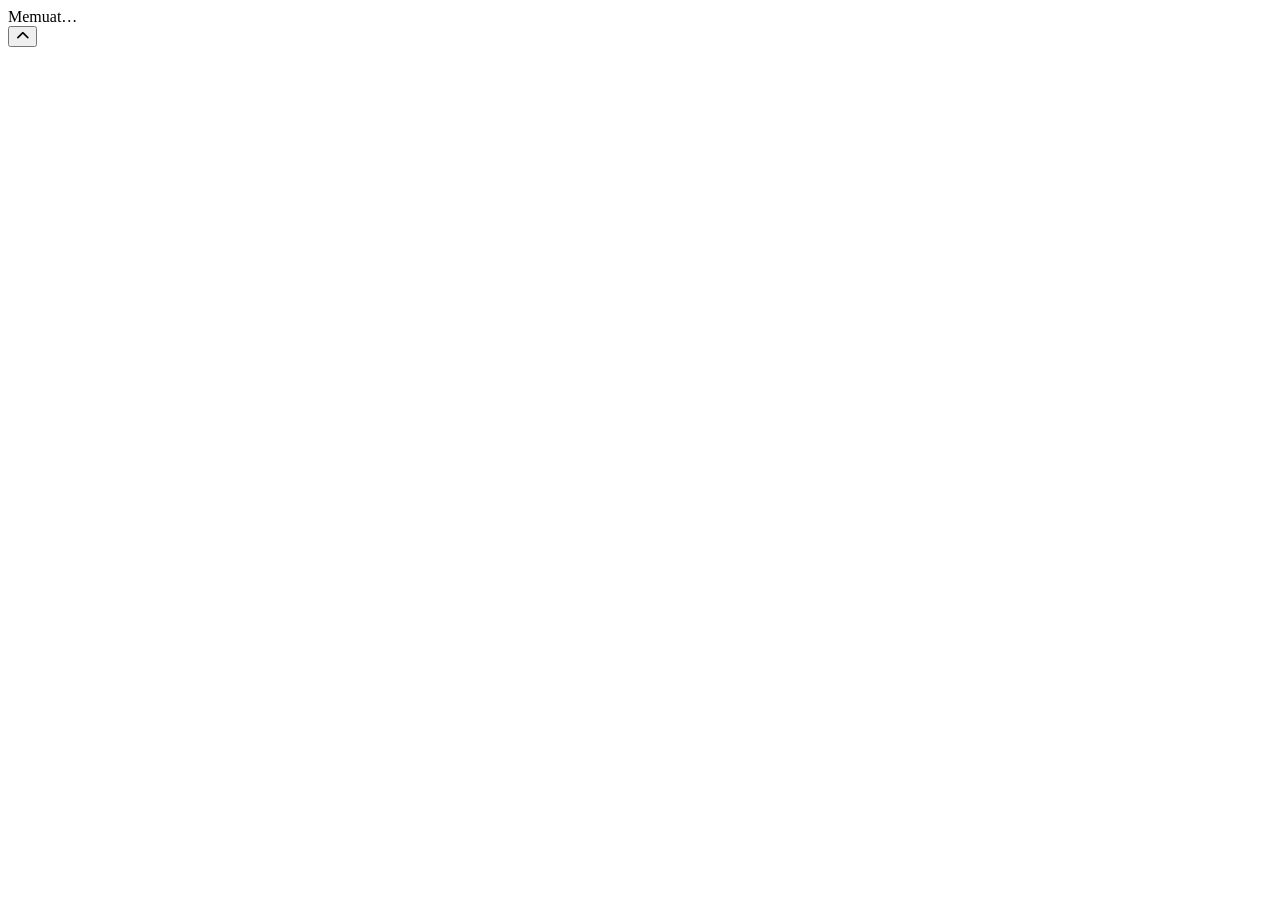
==== index.html @ eab0ff8e "Add files via upload" ====
<!DOCTYPE html>
<html lang="id">
<head>
<meta charset="UTF-8">
<meta name="viewport" content="width=device-width, initial-scale=1.0">
<title>STIKES Medika Seramoe Barat</title>
<meta name="description" content="Sekolah Tinggi Ilmu Kesehatan Medika Seramoe Barat, Aceh Barat.">
<link rel="preconnect" href="https://fonts.googleapis.com">
<link href="https://fonts.googleapis.com/css2?family=Cormorant+Garamond:ital,wght@0,500;0,600;1,500;1,600&family=Inter:wght@400;500;600&display=swap" rel="stylesheet">
<link rel="stylesheet" href="https://cdnjs.cloudflare.com/ajax/libs/font-awesome/6.5.1/css/all.min.css">
<link rel="stylesheet" href="./assets/css/style.css">
</head>
<body data-page="home" data-root="./">
<div id="site-header"></div>
<main id="app"><div class="loading">Memuat…</div></main>
<div id="site-footer"></div>
<button class="back-to-top" id="backToTop" aria-label="Kembali ke atas"><i class="fas fa-chevron-up"></i></button>
<script src="./assets/js/app.js"></script>
</body>
</html>
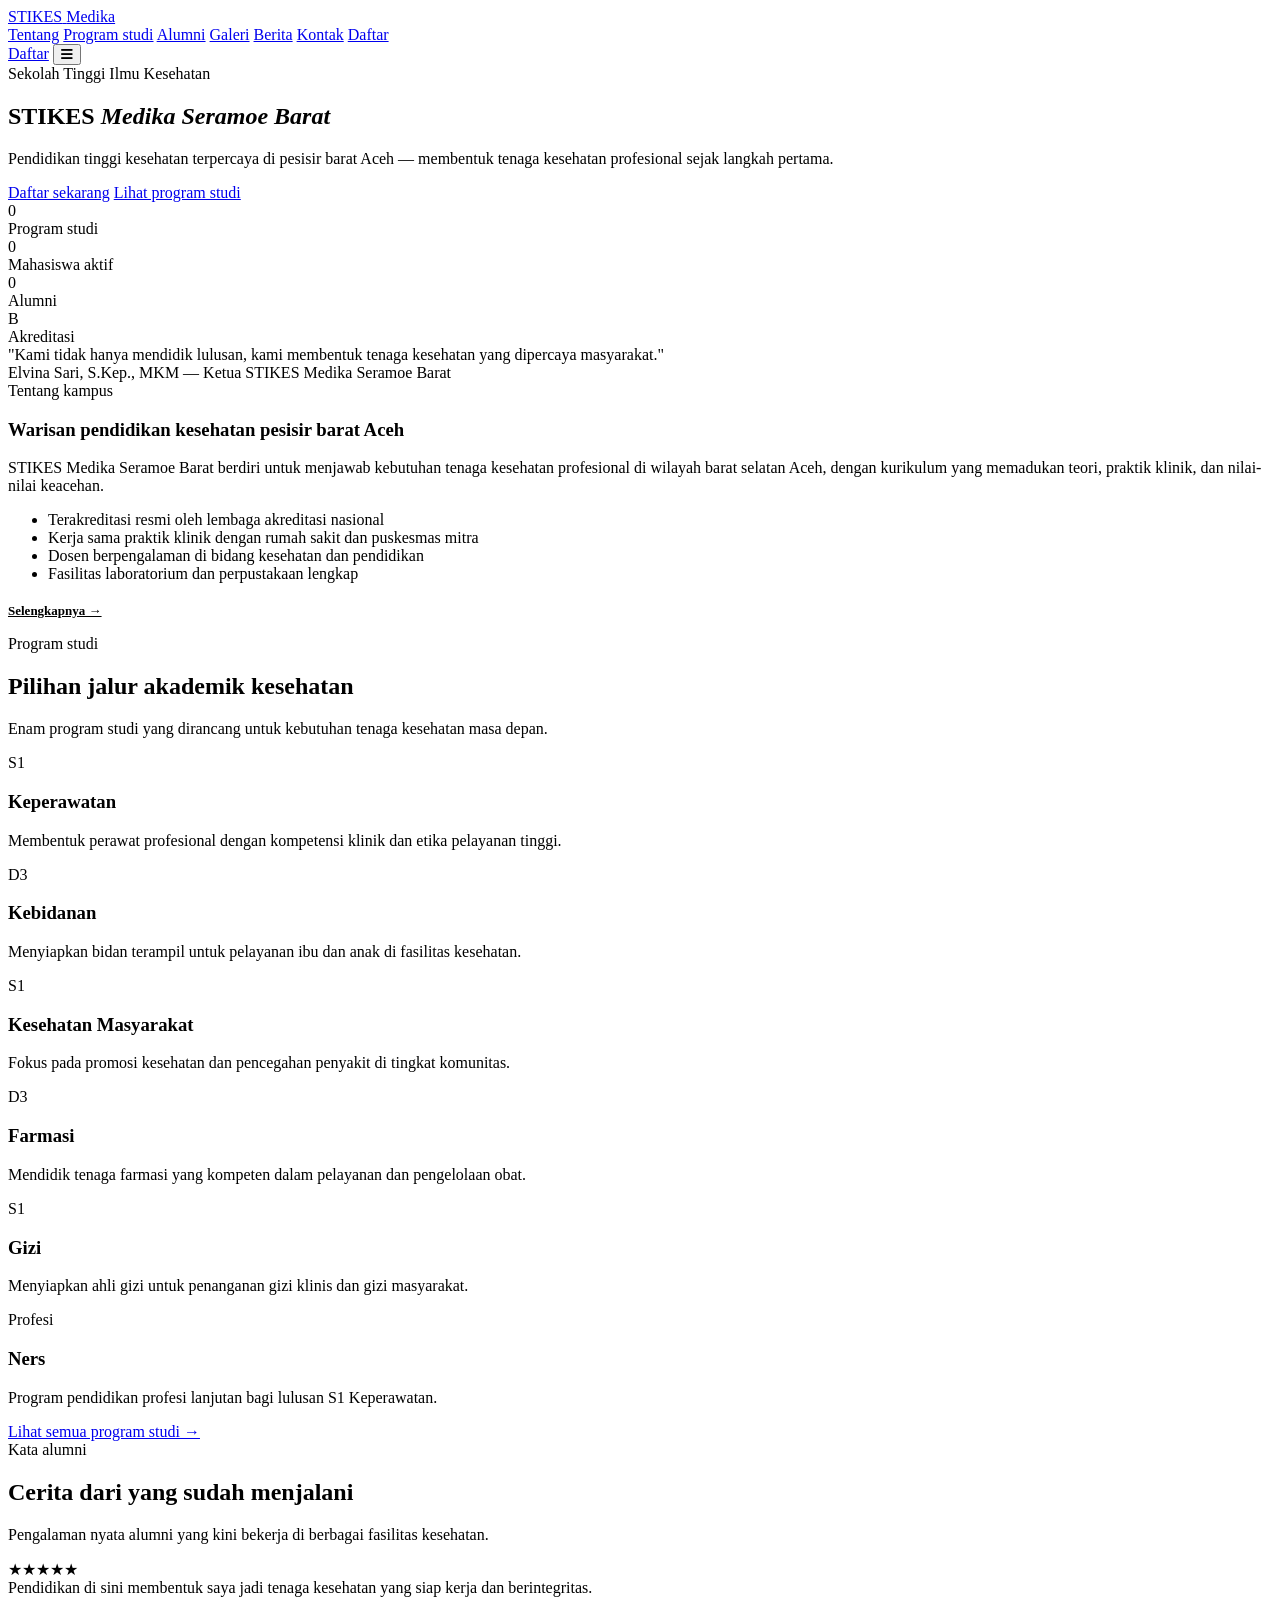
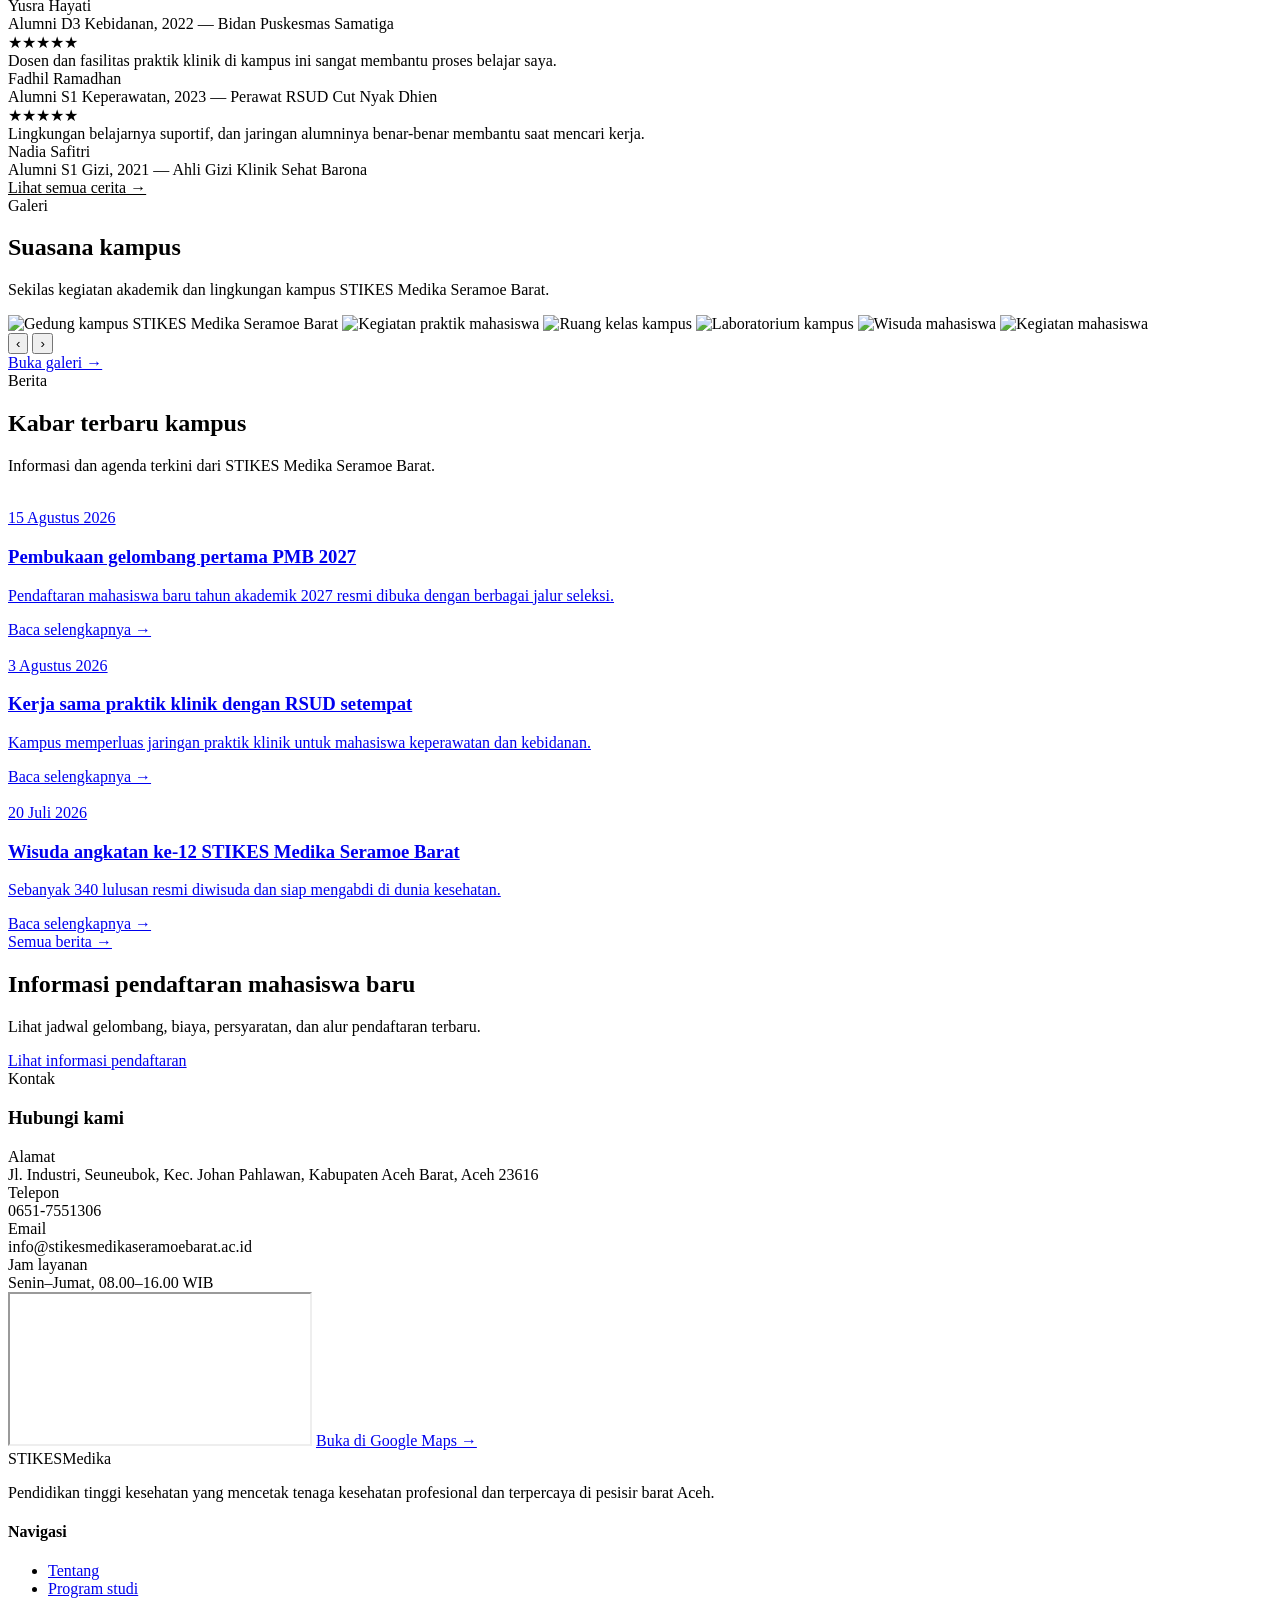
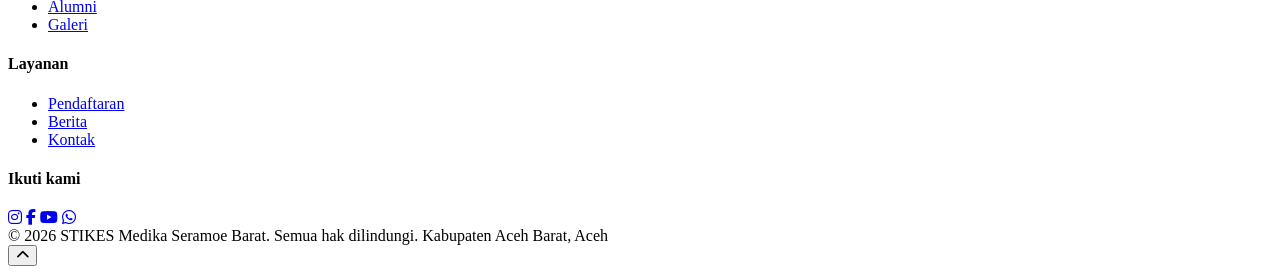
==== commit 955fd195: "Update index.html" ====
--- a/index.html
+++ b/index.html
@@ -8,13 +8,284 @@
 <link rel="preconnect" href="https://fonts.googleapis.com">
 <link href="https://fonts.googleapis.com/css2?family=Cormorant+Garamond:ital,wght@0,500;0,600;1,500;1,600&family=Inter:wght@400;500;600&display=swap" rel="stylesheet">
 <link rel="stylesheet" href="https://cdnjs.cloudflare.com/ajax/libs/font-awesome/6.5.1/css/all.min.css">
-<link rel="stylesheet" href="./assets/css/style.css">
+<link rel="stylesheet" href="assets/css/style.css">
 </head>
 <body data-page="home" data-root="./">
-<div id="site-header"></div>
-<main id="app"><div class="loading">Memuat…</div></main>
-<div id="site-footer"></div>
+
+<!--
+  BERANDA MANUAL
+  File ini ditulis tangan dan TIDAK dibaca dari admin / data/site.json.
+  Ubah teks langsung di sini. Halaman lain (/tentang, /prodi, /berita, /daftar, dst.)
+  tetap diatur lewat /admin/.
+-->
+
+<!-- ===== HEADER ===== -->
+<header class="site" id="siteHeader">
+  <!-- Bar atas: hapus blok ini jika tidak dipakai, atau isi href dengan tautan asli -->
+  <!--
+  <div class="topbar"><div class="wrap">
+    <a href="#" target="_blank" rel="noopener"><i class="fas fa-book"></i> Katalog online</a>
+    <a href="#" target="_blank" rel="noopener"><i class="fas fa-newspaper"></i> E-journal</a>
+    <a href="#" target="_blank" rel="noopener"><i class="fas fa-database"></i> Repository</a>
+    <a href="#" target="_blank" rel="noopener"><i class="fas fa-user-lock"></i> Area anggota</a>
+  </div></div>
+  -->
+  <nav class="main">
+    <a class="logo" href="./" aria-label="Beranda">
+      <span class="logo-top">STIKES</span>
+      <span class="logo-bottom">Medika</span>
+    </a>
+    <div class="nav-links" id="navLinks">
+      <a href="tentang/">Tentang</a>
+      <a href="prodi/">Program studi</a>
+      <a href="alumni/">Alumni</a>
+      <a href="galeri/">Galeri</a>
+      <a href="berita/">Berita</a>
+      <a href="kontak/">Kontak</a>
+      <a class="nav-cta-m" href="daftar/">Daftar</a>
+    </div>
+    <a class="nav-cta" href="daftar/">Daftar</a>
+    <button class="nav-toggle" id="navToggle" aria-label="Menu"><i class="fas fa-bars"></i></button>
+  </nav>
+</header>
+
+<main>
+
+<!-- ===== HERO ===== -->
+<section class="hero" style="--hero-img:url('https://assets.siakadcloud.com/uploads/stikesmsb/bgaplikasi/1839.jpg')">
+  <div class="hero-inner">
+    <div class="rule"></div>
+    <div class="eyebrow">Sekolah Tinggi Ilmu Kesehatan</div>
+    <h1>STIKES <em>Medika Seramoe Barat</em></h1>
+    <p>Pendidikan tinggi kesehatan terpercaya di pesisir barat Aceh — membentuk tenaga kesehatan profesional sejak langkah pertama.</p>
+    <div class="btn-row">
+      <a href="daftar/" class="btn-primary">Daftar sekarang</a>
+      <a href="prodi/" class="btn-secondary">Lihat program studi</a>
+    </div>
+  </div>
+</section>
+
+<!-- ===== STATISTIK (angka murni beranimasi lewat data-target) ===== -->
+<div class="stats">
+  <div class="stat"><div class="num" data-target="6">0</div><div class="label">Program studi</div></div>
+  <div class="stat"><div class="num" data-target="2100">0</div><div class="label">Mahasiswa aktif</div></div>
+  <div class="stat"><div class="num" data-target="3400">0</div><div class="label">Alumni</div></div>
+  <div class="stat"><div class="num">B</div><div class="label">Akreditasi</div></div>
+</div>
+
+<!-- ===== TENTANG ===== -->
+<section class="sec white">
+  <div class="wrap about-grid">
+    <div class="about-visual reveal">
+      <div class="quote">"Kami tidak hanya mendidik lulusan, kami membentuk tenaga kesehatan yang dipercaya masyarakat."</div>
+      <div class="who">Elvina Sari, S.Kep., MKM — Ketua STIKES Medika Seramoe Barat</div>
+    </div>
+    <div class="about-text reveal">
+      <div class="eyebrow">Tentang kampus</div>
+      <h3>Warisan pendidikan kesehatan pesisir barat Aceh</h3>
+      <p>STIKES Medika Seramoe Barat berdiri untuk menjawab kebutuhan tenaga kesehatan profesional di wilayah barat selatan Aceh, dengan kurikulum yang memadukan teori, praktik klinik, dan nilai-nilai keacehan.</p>
+      <ul class="about-list">
+        <li>Terakreditasi resmi oleh lembaga akreditasi nasional</li>
+        <li>Kerja sama praktik klinik dengan rumah sakit dan puskesmas mitra</li>
+        <li>Dosen berpengalaman di bidang kesehatan dan pendidikan</li>
+        <li>Fasilitas laboratorium dan perpustakaan lengkap</li>
+      </ul>
+      <p style="margin-top:18px"><a href="tentang/" style="color:var(--sky-deep);font-weight:600;font-size:13px">Selengkapnya →</a></p>
+    </div>
+  </div>
+</section>
+
+<!-- ===== PROGRAM STUDI ===== -->
+<section class="sec cream">
+  <div class="wrap">
+    <div class="section-head reveal">
+      <div class="eyebrow">Program studi</div>
+      <h2>Pilihan jalur akademik kesehatan</h2>
+      <p>Enam program studi yang dirancang untuk kebutuhan tenaga kesehatan masa depan.</p>
+    </div>
+    <div class="grid3">
+      <div class="prodi-card reveal"><div class="jenjang">S1</div><h3>Keperawatan</h3><p>Membentuk perawat profesional dengan kompetensi klinik dan etika pelayanan tinggi.</p></div>
+      <div class="prodi-card reveal"><div class="jenjang">D3</div><h3>Kebidanan</h3><p>Menyiapkan bidan terampil untuk pelayanan ibu dan anak di fasilitas kesehatan.</p></div>
+      <div class="prodi-card reveal"><div class="jenjang">S1</div><h3>Kesehatan Masyarakat</h3><p>Fokus pada promosi kesehatan dan pencegahan penyakit di tingkat komunitas.</p></div>
+      <div class="prodi-card reveal"><div class="jenjang">D3</div><h3>Farmasi</h3><p>Mendidik tenaga farmasi yang kompeten dalam pelayanan dan pengelolaan obat.</p></div>
+      <div class="prodi-card reveal"><div class="jenjang">S1</div><h3>Gizi</h3><p>Menyiapkan ahli gizi untuk penanganan gizi klinis dan gizi masyarakat.</p></div>
+      <div class="prodi-card reveal"><div class="jenjang">Profesi</div><h3>Ners</h3><p>Program pendidikan profesi lanjutan bagi lulusan S1 Keperawatan.</p></div>
+    </div>
+    <div class="more"><a href="prodi/">Lihat semua program studi →</a></div>
+  </div>
+</section>
+
+<!-- ===== ALUMNI ===== -->
+<section class="sec navy">
+  <div class="wrap">
+    <div class="section-head reveal">
+      <div class="eyebrow">Kata alumni</div>
+      <h2>Cerita dari yang sudah menjalani</h2>
+      <p>Pengalaman nyata alumni yang kini bekerja di berbagai fasilitas kesehatan.</p>
+    </div>
+    <div class="grid3">
+      <div class="testi-card reveal">
+        <div class="stars">★★★★★</div>
+        <div class="msg">Pendidikan di sini membentuk saya jadi tenaga kesehatan yang siap kerja dan berintegritas.</div>
+        <div class="name">Yusra Hayati</div>
+        <div class="role">Alumni D3 Kebidanan, 2022 — Bidan Puskesmas Samatiga</div>
+      </div>
+      <div class="testi-card reveal">
+        <div class="stars">★★★★★</div>
+        <div class="msg">Dosen dan fasilitas praktik klinik di kampus ini sangat membantu proses belajar saya.</div>
+        <div class="name">Fadhil Ramadhan</div>
+        <div class="role">Alumni S1 Keperawatan, 2023 — Perawat RSUD Cut Nyak Dhien</div>
+      </div>
+      <div class="testi-card reveal">
+        <div class="stars">★★★★★</div>
+        <div class="msg">Lingkungan belajarnya suportif, dan jaringan alumninya benar-benar membantu saat mencari kerja.</div>
+        <div class="name">Nadia Safitri</div>
+        <div class="role">Alumni S1 Gizi, 2021 — Ahli Gizi Klinik Sehat Barona</div>
+      </div>
+    </div>
+    <div class="more"><a href="alumni/" style="color:var(--gold)">Lihat semua cerita →</a></div>
+  </div>
+</section>
+
+<!-- ===== GALERI ===== -->
+<section class="sec white">
+  <div class="wrap">
+    <div class="section-head reveal">
+      <div class="eyebrow">Galeri</div>
+      <h2>Suasana kampus</h2>
+      <p>Sekilas kegiatan akademik dan lingkungan kampus STIKES Medika Seramoe Barat.</p>
+    </div>
+    <div class="galeri-slider">
+      <div class="galeri-track" id="galeriTrack">
+        <img loading="lazy" src="https://assets.siakadcloud.com/uploads/stikesmsb/bgaplikasi/1839.jpg" alt="Gedung kampus STIKES Medika Seramoe Barat">
+        <img loading="lazy" src="https://assets.siakadcloud.com/uploads/stikesmsb/bgaplikasi/1839.jpg" alt="Kegiatan praktik mahasiswa">
+        <img loading="lazy" src="https://assets.siakadcloud.com/uploads/stikesmsb/bgaplikasi/1839.jpg" alt="Ruang kelas kampus">
+        <img loading="lazy" src="https://assets.siakadcloud.com/uploads/stikesmsb/bgaplikasi/1839.jpg" alt="Laboratorium kampus">
+        <img loading="lazy" src="https://assets.siakadcloud.com/uploads/stikesmsb/bgaplikasi/1839.jpg" alt="Wisuda mahasiswa">
+        <img loading="lazy" src="https://assets.siakadcloud.com/uploads/stikesmsb/bgaplikasi/1839.jpg" alt="Kegiatan mahasiswa">
+      </div>
+      <div class="galeri-nav">
+        <button type="button" data-dir="-1" aria-label="Sebelumnya">‹</button>
+        <button type="button" data-dir="1" aria-label="Berikutnya">›</button>
+      </div>
+    </div>
+    <div class="more"><a href="galeri/">Buka galeri →</a></div>
+  </div>
+</section>
+
+<!-- ===== BERITA (tiga terbaru; tautan menuju halaman berita yang diatur admin) ===== -->
+<section class="sec cream">
+  <div class="wrap">
+    <div class="section-head reveal">
+      <div class="eyebrow">Berita</div>
+      <h2>Kabar terbaru kampus</h2>
+      <p>Informasi dan agenda terkini dari STIKES Medika Seramoe Barat.</p>
+    </div>
+    <div class="grid3">
+      <a class="berita-card reveal" href="berita/?p=pembukaan-gelombang-pertama-pmb-2027-2026-08-15">
+        <div class="thumb"><img loading="lazy" src="https://assets.siakadcloud.com/uploads/stikesmsb/bgaplikasi/1839.jpg" alt=""></div>
+        <div class="berita-body">
+          <div class="berita-date">15 Agustus 2026</div>
+          <h3>Pembukaan gelombang pertama PMB 2027</h3>
+          <p>Pendaftaran mahasiswa baru tahun akademik 2027 resmi dibuka dengan berbagai jalur seleksi.</p>
+          <span class="baca">Baca selengkapnya →</span>
+        </div>
+      </a>
+      <a class="berita-card reveal" href="berita/?p=kerja-sama-praktik-klinik-dengan-rsud-setempat-2026-08-03">
+        <div class="thumb"><img loading="lazy" src="https://assets.siakadcloud.com/uploads/stikesmsb/bgaplikasi/1839.jpg" alt=""></div>
+        <div class="berita-body">
+          <div class="berita-date">3 Agustus 2026</div>
+          <h3>Kerja sama praktik klinik dengan RSUD setempat</h3>
+          <p>Kampus memperluas jaringan praktik klinik untuk mahasiswa keperawatan dan kebidanan.</p>
+          <span class="baca">Baca selengkapnya →</span>
+        </div>
+      </a>
+      <a class="berita-card reveal" href="berita/?p=wisuda-angkatan-ke-12-2026-07-20">
+        <div class="thumb"><img loading="lazy" src="https://assets.siakadcloud.com/uploads/stikesmsb/bgaplikasi/1839.jpg" alt=""></div>
+        <div class="berita-body">
+          <div class="berita-date">20 Juli 2026</div>
+          <h3>Wisuda angkatan ke-12 STIKES Medika Seramoe Barat</h3>
+          <p>Sebanyak 340 lulusan resmi diwisuda dan siap mengabdi di dunia kesehatan.</p>
+          <span class="baca">Baca selengkapnya →</span>
+        </div>
+      </a>
+    </div>
+    <div class="more"><a href="berita/">Semua berita →</a></div>
+  </div>
+</section>
+
+<!-- ===== PMB (ubah teks ini sesuai kondisi pendaftaran) ===== -->
+<section class="pmb">
+  <div class="wrap">
+    <h2>Informasi pendaftaran mahasiswa baru</h2>
+    <p>Lihat jadwal gelombang, biaya, persyaratan, dan alur pendaftaran terbaru.</p>
+    <a href="daftar/" class="btn-primary">Lihat informasi pendaftaran</a>
+  </div>
+</section>
+
+<!-- ===== KONTAK ===== -->
+<section class="sec white">
+  <div class="wrap kontak-grid">
+    <div class="kontak-info reveal">
+      <div class="eyebrow">Kontak</div>
+      <h3>Hubungi kami</h3>
+      <div class="kontak-row"><div class="k-label">Alamat</div><div>Jl. Industri, Seuneubok, Kec. Johan Pahlawan, Kabupaten Aceh Barat, Aceh 23616</div></div>
+      <div class="kontak-row"><div class="k-label">Telepon</div><div>0651-7551306</div></div>
+      <div class="kontak-row"><div class="k-label">Email</div><div>info@stikesmedikaseramoebarat.ac.id</div></div>
+      <div class="kontak-row"><div class="k-label">Jam layanan</div><div>Senin–Jumat, 08.00–16.00 WIB</div></div>
+    </div>
+    <div class="kontak-map reveal">
+      <iframe src="https://www.google.com/maps?q=STIKES+Medika+Seramoe+Barat,+Jl.+Industri,+Seuneubok,+Kec.+Johan+Pahlawan,+Kabupaten+Aceh+Barat,+Aceh+23616&amp;output=embed"
+        allowfullscreen loading="lazy" referrerpolicy="no-referrer-when-downgrade" title="Peta lokasi"></iframe>
+      <a class="gmaps" href="https://www.google.com/maps/place/STIKES+Medika+Seramoe+Barat/@4.1618961,96.122136,879m/data=!3m1!1e3!4m6!3m5!1s0x303ec3c16fe3fbb5:0x671482fd47a165b2!8m2!3d4.1616378!4d96.1217485!16s%2Fg%2F1pzqcl9bd" target="_blank" rel="noopener">Buka di Google Maps →</a>
+    </div>
+  </div>
+</section>
+
+</main>
+
+<!-- ===== FOOTER ===== -->
+<footer class="site">
+  <div class="wrap footer-grid">
+    <div class="footer-brand">
+      <div class="logo"><span class="logo-top">STIKES</span><span class="logo-bottom">Medika</span></div>
+      <p>Pendidikan tinggi kesehatan yang mencetak tenaga kesehatan profesional dan terpercaya di pesisir barat Aceh.</p>
+    </div>
+    <div>
+      <h4>Navigasi</h4>
+      <ul>
+        <li><a href="tentang/">Tentang</a></li>
+        <li><a href="prodi/">Program studi</a></li>
+        <li><a href="alumni/">Alumni</a></li>
+        <li><a href="galeri/">Galeri</a></li>
+      </ul>
+    </div>
+    <div>
+      <h4>Layanan</h4>
+      <ul>
+        <li><a href="daftar/">Pendaftaran</a></li>
+        <li><a href="berita/">Berita</a></li>
+        <li><a href="kontak/">Kontak</a></li>
+      </ul>
+    </div>
+    <div>
+      <h4>Ikuti kami</h4>
+      <!-- Isi href dengan akun asli, hapus yang tidak dipakai -->
+      <div class="social">
+        <a href="#" aria-label="Instagram"><i class="fab fa-instagram"></i></a>
+        <a href="#" aria-label="Facebook"><i class="fab fa-facebook-f"></i></a>
+        <a href="#" aria-label="YouTube"><i class="fab fa-youtube"></i></a>
+        <a href="#" aria-label="WhatsApp"><i class="fab fa-whatsapp"></i></a>
+      </div>
+    </div>
+  </div>
+  <div class="wrap footer-bottom">
+    <span>© 2026 STIKES Medika Seramoe Barat. Semua hak dilindungi.</span>
+    <span>Kabupaten Aceh Barat, Aceh</span>
+  </div>
+</footer>
+
 <button class="back-to-top" id="backToTop" aria-label="Kembali ke atas"><i class="fas fa-chevron-up"></i></button>
-<script src="./assets/js/app.js"></script>
+<script src="assets/js/home.js"></script>
 </body>
 </html>
